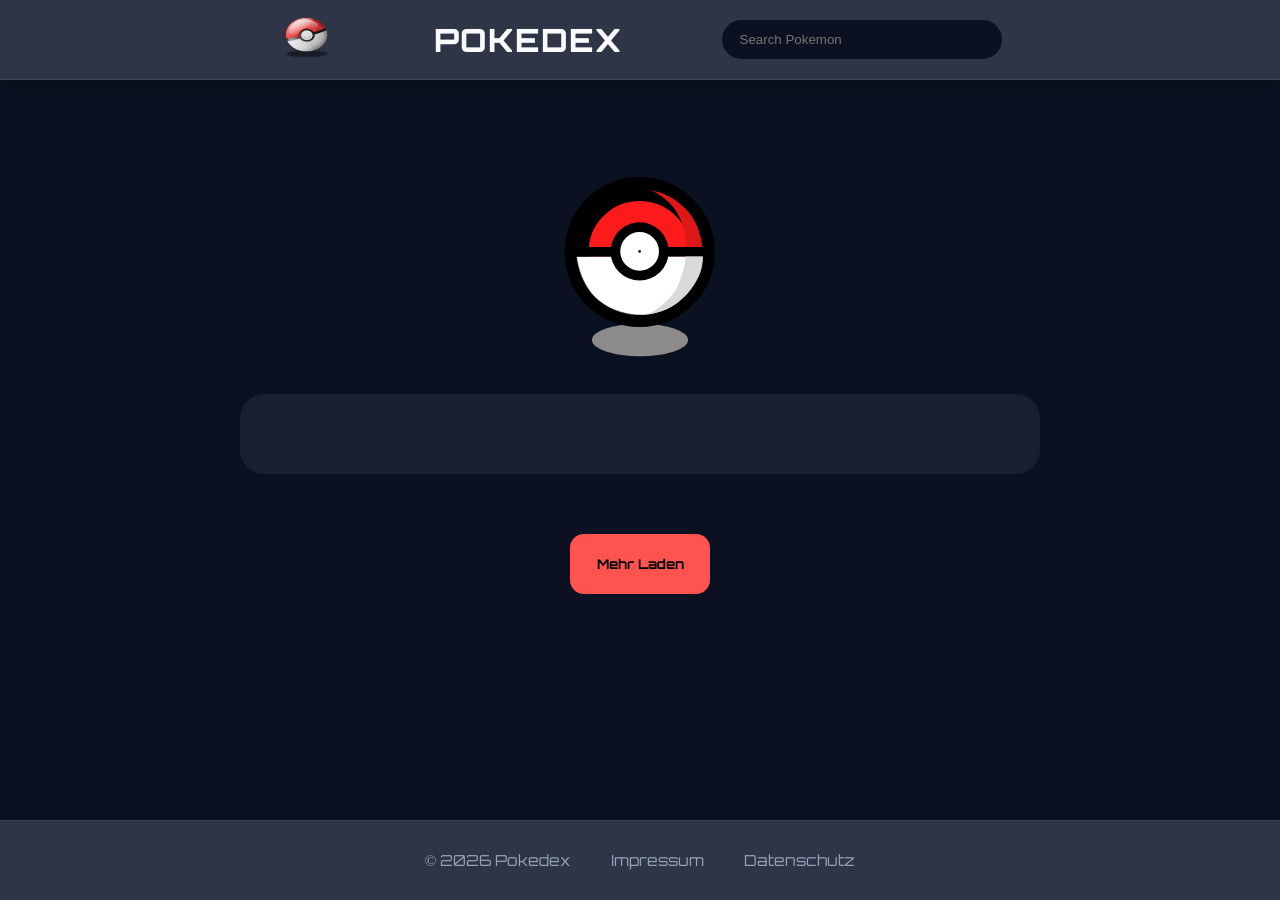
==== index.html @ 77710bc5 "add arrow key left - right function" ====
<!DOCTYPE html>
<html lang="de">

<head>
    <meta charset="UTF-8">
    <meta name="viewport" content="width=device-width, initial-scale=1.0">

    <link rel="stylesheet" href="./style.css">
    <link rel="stylesheet" href="./style/assets.css">
    <link rel="stylesheet" href="./style/fonts.css">
    <link rel="stylesheet" href="./style/standard.css">
    <link rel="stylesheet" href="./style/dialog.css">
    

    <script src="./script.js" defer></script>
    
    <script src="./script/storage.js" defer></script>
    <script src="./script/template.js" defer></script>


    <title>Pokedex</title>
</head>

<body onload="init()">
    <header id="header-container">
        <div class="header-line">
            <a href="index.html"><img class="img-logo" src="./assets/img/95c-pokeball-1594373.png" alt="Pokeball"></a>
            <h1 id="headline">Pokedex</h1>
            <input type="text" data-id="search-input" id="search-input" placeholder="Search Pokemon" oninput="searchPokemon()">
    </header>


    <main data-id="content">

        <div id="main-container">
            <div id="loading-spinner"></div>
            <div id="poke-card-container"></div>
            <button data-id="load-more-button" class="load-button" onclick="loadMore()">Mehr Laden</button>
        </div>
        <dialog data-id="dialog" id="dialog-window"></dialog>
    </main>






    <footer id="footer-container">
        <div class="footer-content">
            <p class="copy-right">© 2026 Pokedex</p>
            <a href="./assets/components/imprint.html">Impressum</a>
            <a href="./assets/components/privacy_policy.html">Datenschutz</a>
        </div>
    </footer>

</body>

</html>
---- style.css ----
#header-container{
    display: flex;
    justify-content: center;
    align-items: center;
    height: 80px;
    background: rgba(23, 32, 51, 0.9);
    backdrop-filter: blur(12px);
    border-bottom: 1px solid rgba(255,255,255,0.08);
    box-shadow: 0 4px 20px rgba(0,0,0,.25);
}

.header-line{
    display: flex;
    gap: 100px;
    max-width: 1440px;
    align-items: center;
}

#headline {
    color: #f8fafc;
    font-size: 2rem;
    font-weight: 800;
    letter-spacing: 1px;
    text-transform: uppercase;
}

.img-logo {
    width: 55px;
    height: 55px;
    transition: transform .2s ease;
}

.img-logo:hover {
    transform: rotate(15deg) scale(1.1);
}

#search-input {
    width: 280px;
    padding: 12px 18px;
    border: none;
    border-radius: 999px;
    background: #0b1120;
    color: white;
    outline: none;
    transition: all .2s ease;
}

#search-input:focus {
    box-shadow: 0 0 15px rgba(96,165,250,.4);
}

#main-container{
    display: flex;
    flex-direction: column;
    align-items: center;
    padding: 60px;
}

.loading-spinner-img{
    width: 250px;
    height: 250px;
}

#poke-card-container{
   display: flex;
   justify-content: center;
   flex-wrap: wrap;
    gap: 40px;
    padding: 40px;
    width: 100%;
    max-width: 800px;
    height: auto;
    background-color: #172033;
    border-radius: 24px;
    
}

.poke-card {
    display: flex;
    flex-direction: column;
    transition: all 0.2s ease;
    border-radius: 30px;
    height: 180px;
    width: 260px;
}

.poke-card:hover {
    transform: translateY(-6px);
    box-shadow: 0 15px 35px rgba(0,0,0,.35);
}

.poke-card-headline{
    display: flex;
    justify-content: space-around;
    padding: 10px;
}

.poke-card-name::first-letter{
    text-transform: uppercase;
}

.uppercase::first-letter{
    text-transform: uppercase;
}

.poke-card-pic{
    transform: scale(1.1);
    transition: transform .2s ease;
    width: 100px;
    height: 100px;
}

.poke-card:hover .poke-card-pic {
    transform: scale(1.3);
}

.poke-card-type-container{
    display: flex;
    justify-content: space-around;
    padding: 10px;
}

.poke-card-types{
    display: flex;
    flex-direction: column;
    gap: 14px;
}

.poke-card-type{
    color: white;
    padding: 6px 14px;
    border-radius: 999px;
    font-weight: 600;
    box-shadow: 0 4px 10px rgba(0,0,0,.25);
}

.load-button{
    width: 140px;
    height: 60px;
    margin-top: 60px;
    background-color: #FF5350;
    border-radius: 14px;
    font-family: "Orbitron";
    font-weight: 700;
}






#footer-container {
    display: flex;
    justify-content: center;
    align-items: center;
    min-height: 80px;
    background: rgba(23, 32, 51, 0.9);
    backdrop-filter: blur(12px);
    border-top: 1px solid rgba(255,255,255,0.08);
}

.footer-content {
    width: 100%;
    max-width: 1440px;
    display: flex;
    justify-content: center;
    align-items: center;
    gap: 40px;
    padding: 0 32px;
    color: #94A3B8;
    font-size: 0.95rem;
}

.footer-content a {
    color: #94A3B8;
    text-decoration: none;
    transition: all .2s ease;
}

.footer-content a:hover {
    color: #60A5FA;
}

.footer-content a:hover {
    color: #FFDE00;
}
---- style/assets.css ----
.card-color-fire {
    background: linear-gradient(135deg, #5c2818);
}

.card-color-water {
    background: linear-gradient(135deg, #1f3b66);
}

.card-color-grass {
    background: linear-gradient(135deg, #245032);
}

.card-color-electric {
    background: linear-gradient(135deg, #756100);
}

.card-color-ice {
    background: linear-gradient(135deg, #356565);
}

.card-color-fighting {
    background: linear-gradient(135deg, #662020);
}

.card-color-poison {
    background: linear-gradient(135deg, #5a245a);
}

.card-color-ground {
    background: linear-gradient(135deg, #6d5925);
}

.card-color-flying {
    background: linear-gradient(135deg, #4d3d87);
}

.card-color-psychic {
    background: linear-gradient(135deg, #87304c);
}

.card-color-bug {
    background: linear-gradient(135deg, #56611d);
}

.card-color-rock {
    background: linear-gradient(135deg, #6d6225);
}

.card-color-ghost {
    background: linear-gradient(135deg, #47356d);
}

.card-color-dragon {
    background: linear-gradient(135deg, #3a1d75);
}

.card-color-dark {
    background: linear-gradient(135deg, #43352c);
}

.card-color-steel {
    background: linear-gradient(135deg, #5a6273);
}

.card-color-fairy {
    background: linear-gradient(135deg, #87485d);
}

.card-color-normal {
    background: linear-gradient(135deg, #5a5a45);
}




.type-color-normal {
    background: #A8A878;
}

.type-color-fire {
    background: #F08030;
}

.type-color-water {
    background: #6890F0;
}

.type-color-electric {
    background: #F8D030;
}

.type-color-grass {
    background: #78C850;
}

.type-color-ice {
    background: #98D8D8;
}

.type-color-fighting {
    background: #C03028;
}

.type-color-poison {
    background: #A040A0;
}

.type-color-ground {
    background: #E0C068;
}

.type-color-flying {
    background: #A890F0;
}

.type-color-psychic {
    background: #F85888;
}

.type-color-bug {
    background: #A8B820;
}

.type-color-rock {
    background: #B8A038;
}

.type-color-ghost {
    background: #705898;
}

.type-color-dragon {
    background: #7038F8;
}

.type-color-dark {
    background: #705848;
}

.type-color-steel {
    background: #B8B8D0;
}

.type-color-fairy {
    background: #EE99AC;
}
---- style/fonts.css ----
/* orbitron-regular - latin */
@font-face {
  font-display: swap; /* Check https://developer.mozilla.org/en-US/docs/Web/CSS/@font-face/font-display for other options. */
  font-family: 'Orbitron';
  font-style: normal;
  font-weight: 400;
  src: url('../assets/fonts/orbitron-v35-latin-regular.woff2') format('woff2'); /* Chrome 36+, Opera 23+, Firefox 39+, Safari 12+, iOS 10+ */
}
/* orbitron-500 - latin */
@font-face {
  font-display: swap; /* Check https://developer.mozilla.org/en-US/docs/Web/CSS/@font-face/font-display for other options. */
  font-family: 'Orbitron';
  font-style: normal;
  font-weight: 500;
  src: url('../assets/fonts/orbitron-v35-latin-500.woff2') format('woff2'); /* Chrome 36+, Opera 23+, Firefox 39+, Safari 12+, iOS 10+ */
}
/* orbitron-600 - latin */
@font-face {
  font-display: swap; /* Check https://developer.mozilla.org/en-US/docs/Web/CSS/@font-face/font-display for other options. */
  font-family: 'Orbitron';
  font-style: normal;
  font-weight: 600;
  src: url('../assets/fonts/orbitron-v35-latin-600.woff2') format('woff2'); /* Chrome 36+, Opera 23+, Firefox 39+, Safari 12+, iOS 10+ */
}
/* orbitron-700 - latin */
@font-face {
  font-display: swap; /* Check https://developer.mozilla.org/en-US/docs/Web/CSS/@font-face/font-display for other options. */
  font-family: 'Orbitron';
  font-style: normal;
  font-weight: 700;
  src: url('../assets/fonts/orbitron-v35-latin-700.woff2') format('woff2'); /* Chrome 36+, Opera 23+, Firefox 39+, Safari 12+, iOS 10+ */
}
/* orbitron-800 - latin */
@font-face {
  font-display: swap; /* Check https://developer.mozilla.org/en-US/docs/Web/CSS/@font-face/font-display for other options. */
  font-family: 'Orbitron';
  font-style: normal;
  font-weight: 800;
  src: url('../assets/fonts/orbitron-v35-latin-800.woff2') format('woff2'); /* Chrome 36+, Opera 23+, Firefox 39+, Safari 12+, iOS 10+ */
}
/* orbitron-900 - latin */
@font-face {
  font-display: swap; /* Check https://developer.mozilla.org/en-US/docs/Web/CSS/@font-face/font-display for other options. */
  font-family: 'Orbitron';
  font-style: normal;
  font-weight: 900;
  src: url('../assets/fonts/orbitron-v35-latin-900.woff2') format('woff2'); /* Chrome 36+, Opera 23+, Firefox 39+, Safari 12+, iOS 10+ */
}
---- style/standard.css ----
html{
    font-family: "Orbitron";
    color: white;
}

*{
    box-sizing: border-box;
    margin: 0;
    scroll-behavior: smooth;
}

body {
    margin: 0;
    min-height: 100vh;
    display: flex;
    flex-direction: column;
}

main{
    background-color: #0B1120;
    flex: 1;
}

button{
    cursor: pointer;
    background: none;
    border: none;
}

table{
    font-size: 12px;
    border-spacing: 100px 20px;
}

th{
    color: black;
}

tr{
    color: #696b70;
}
---- style/dialog.css ----
#dialog-window:open {
    display: flex;
    flex-direction: column;
    margin: auto;
    background-color: #05171e;
    color: white;
    border: none;
    border-radius: 24px;
    padding: 0;
    width: 480px;
}

#dialog-section-top{
    display: flex;
    flex-direction: column;
    align-items: center;
    padding: 20px;
}

.close-dialog-btn{
    display: flex;
    justify-content: flex-end;
    padding-bottom: 20px;
}

.dialog-poke-name-type-number{
    display: flex;
    justify-content: space-around;
    align-items: baseline;
}

.dialog-poke-name-type{
    display: flex;
    flex-direction: column;
    align-items: center;
}

.dialog-poke-name{
    text-align: center;
    padding: 10px;
    font-size: 36px;
}

.dialog-poke-number{
    font-size: 36px;
}

.dialog-poke-type{
    display: flex;
    gap: 10px;
    padding-bottom: 10px;
}

.dialog-type{
    color: white;
    text-align: center;
    width: 100px;
    padding: 6px 14px;
    border-radius: 999px;
    font-weight: 600;
    box-shadow: 0 4px 10px rgba(0,0,0,.25);
}

.dialog-poke-img{
    width: 200px;
    height: 200px;
}






#dialog-section-bottom {
    display: flex;
    flex-direction: column;
    background: rgba(255,255,255,.95);
    backdrop-filter: blur(10px);
}

dialog::backdrop {
    background-color: rgba(0, 0, 0, 0.5);
    backdrop-filter: blur(5px);
}

.dialog-section-bottom-headline{
    display: flex;
    justify-content: center;
    padding: 10px;
    gap: 40px;
    font-size: 10px;
}

#dialog-container-stats{
    display: flex;
    flex-direction: column;
    align-items: center;

}

.dialog-tab {
    background: none;
    border: none;
    cursor: pointer;
    font: inherit;
    color: #551a8b;
    padding: 0;  
}

.dialog-tab:hover{
    text-decoration: underline;
    transform: scale(1.2);
}

#evolution{
    display: flex;
    padding: 10px;
    text-align: center;
}

.evolution-name{
    color: black;
    margin-bottom: 10px;
}

.evolution-pic{
    height: 90px;
    width: 90px;
}

.evolution-arrow{
    display: flex;
    align-items: center;
    font-size: 32px;
    font-weight: bold;
    color: #666;
    padding: 0 10px;
}

.evolution-circle {
    width: 110px;
    height: 110px;
    border: 2px solid #d9d9d9;
    border-radius: 50%;
    background: white;
    box-shadow: 0 4px 10px rgba(0,0,0,.15);
    display: flex;
    justify-content: center;
    align-items: center;
}

.moves-container{
    display: flex;
    justify-content: center;
    flex-wrap: wrap;
    gap: 10px;
    padding: 15px;
}

.move{
    background-color: #f3f3f3;
    border: 1px solid #ddd;
    border-radius: 20px;
    padding: 8px 14px;
    font-size: 14px;
    font-weight: 500;
    color: #333;
}

.nav-buttons{
    display: flex;
    justify-content: center;
    gap: 50px;
    padding: 10px;
}

.nav-btn{
    width: 60px;
    height: 60px;
    padding: 10px 20px;
    border: none;
    border-radius: 999px;
    background: #e5e5e5;
    color: #333;
    cursor: pointer;
    font-weight: 600;
    transition: all 0.2s ease;
}

.nav-btn:hover{
    transform: scale(1.2);
}
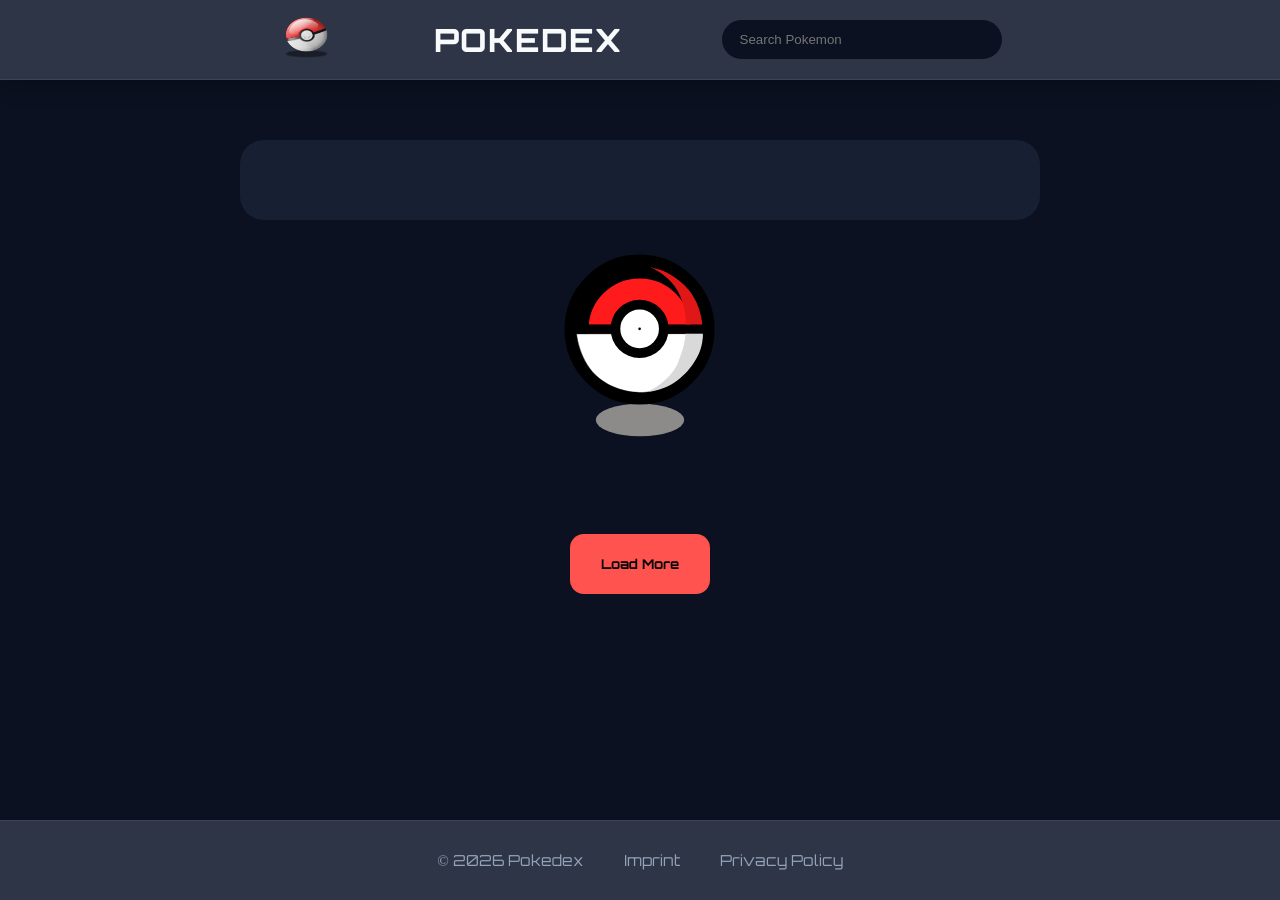
==== commit 878e9159: "add imprint + privacy policy" ====
--- a/index.html
+++ b/index.html
@@ -5,6 +5,7 @@
     <meta charset="UTF-8">
     <meta name="viewport" content="width=device-width, initial-scale=1.0">
 
+    <link rel="icon" type="image/png" href="./assets/img/95c-pokeball-1594373.png" />
     <link rel="stylesheet" href="./style.css">
     <link rel="stylesheet" href="./style/assets.css">
     <link rel="stylesheet" href="./style/fonts.css">
@@ -33,9 +34,9 @@
     <main data-id="content">
 
         <div id="main-container">
+            <div id="poke-card-container"></div>
             <div id="loading-spinner"></div>
-            <div id="poke-card-container"></div>
-            <button data-id="load-more-button" class="load-button" onclick="loadMore()">Mehr Laden</button>
+            <button data-id="load-more-button" class="load-button" onclick="loadMore()">Load More</button>
         </div>
         <dialog data-id="dialog" id="dialog-window"></dialog>
     </main>
@@ -48,8 +49,8 @@
     <footer id="footer-container">
         <div class="footer-content">
             <p class="copy-right">© 2026 Pokedex</p>
-            <a href="./assets/components/imprint.html">Impressum</a>
-            <a href="./assets/components/privacy_policy.html">Datenschutz</a>
+            <a href="./assets/components/imprint.html">Imprint</a>
+            <a href="./assets/components/privacy-policy.html">Privacy Policy</a>
         </div>
     </footer>
 
--- a/style.css
+++ b/style.css
@@ -183,4 +183,20 @@
 
 .footer-content a:hover {
     color: #FFDE00;
+}
+
+.imprint {
+    display: flex;
+    flex-direction: column;
+    text-align: center;
+    min-height: calc(100vh - 160px);
+    padding: 60px;
+    gap: 20px;
+}
+
+.privacy-style {
+    display: flex;
+    flex-direction: column;
+    text-align: center;
+    gap: 20px;
 }
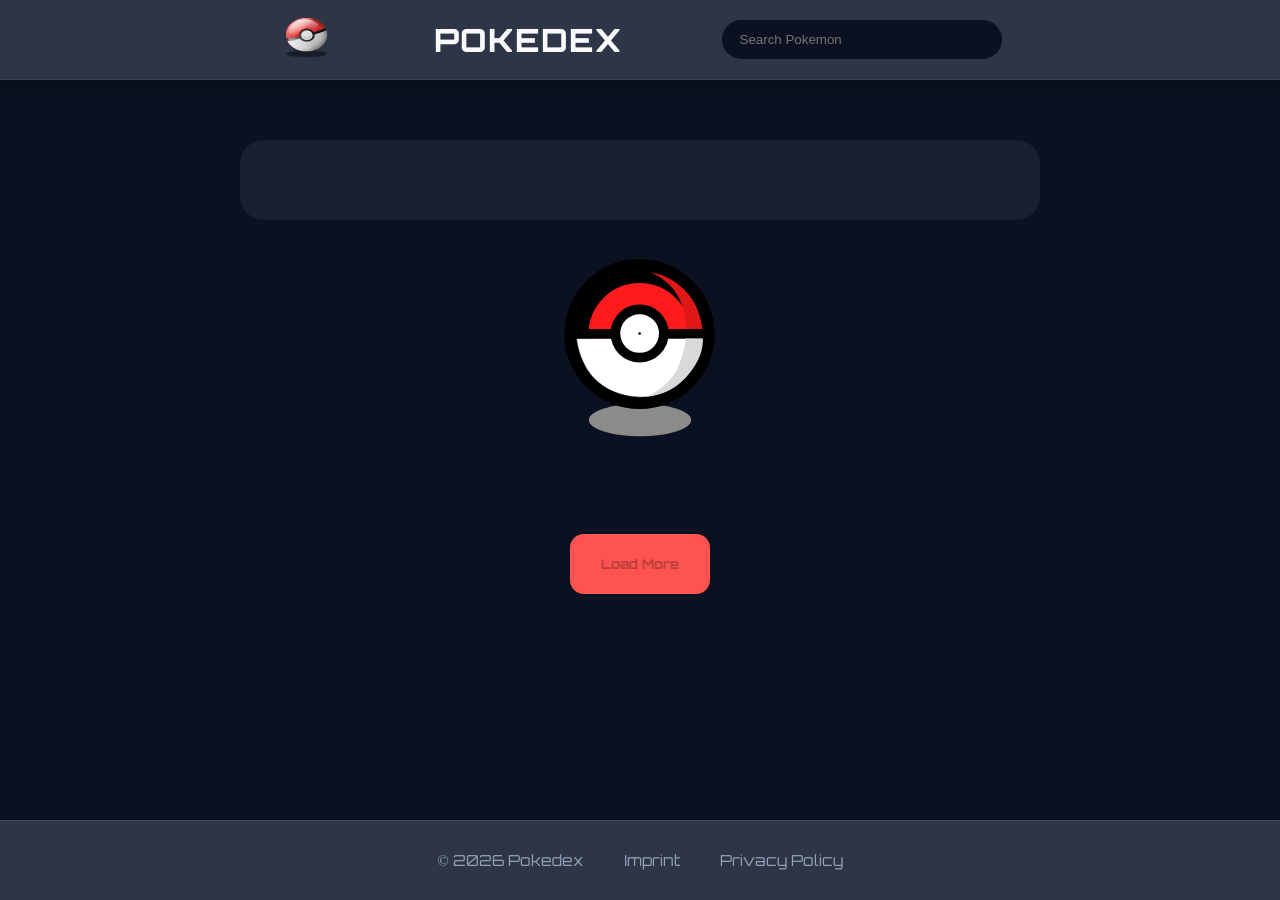
==== commit 899909fa: "add disable load more button during load function" ====
--- a/index.html
+++ b/index.html
@@ -36,7 +36,7 @@
         <div id="main-container">
             <div id="poke-card-container"></div>
             <div id="loading-spinner"></div>
-            <button data-id="load-more-button" class="load-button" onclick="loadMore()">Load More</button>
+            <button data-id="load-more-button" id="load-button" onclick="loadMore()">Load More</button>
         </div>
         <dialog data-id="dialog" id="dialog-window"></dialog>
     </main>
--- a/style.css
+++ b/style.css
@@ -134,7 +134,7 @@
     box-shadow: 0 4px 10px rgba(0,0,0,.25);
 }
 
-.load-button{
+#load-button{
     width: 140px;
     height: 60px;
     margin-top: 60px;
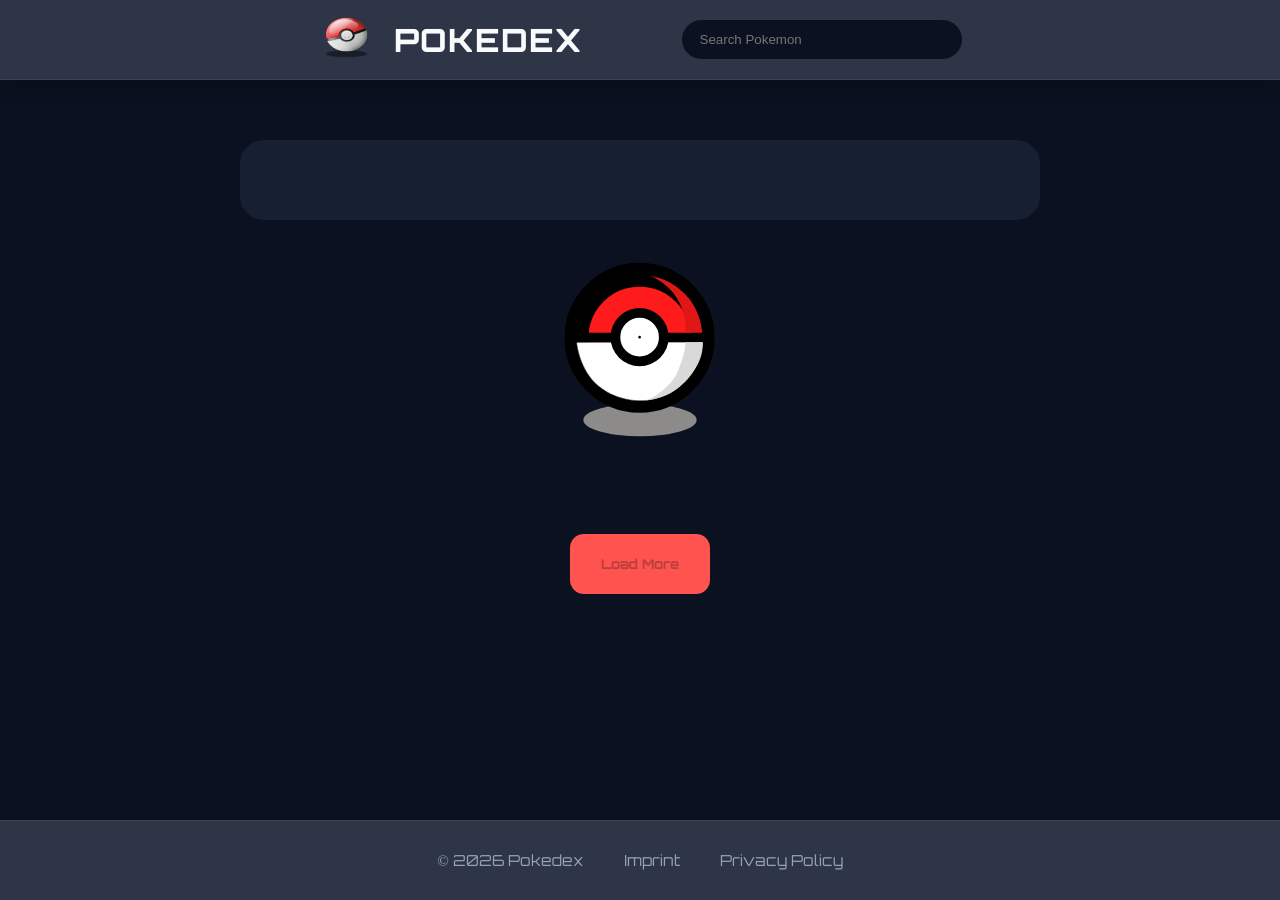
==== commit ff051858: "made main side responsive" ====
--- a/index.html
+++ b/index.html
@@ -11,10 +11,10 @@
     <link rel="stylesheet" href="./style/fonts.css">
     <link rel="stylesheet" href="./style/standard.css">
     <link rel="stylesheet" href="./style/dialog.css">
-    
+
 
     <script src="./script.js" defer></script>
-    
+
     <script src="./script/storage.js" defer></script>
     <script src="./script/template.js" defer></script>
 
@@ -25,9 +25,12 @@
 <body onload="init()">
     <header id="header-container">
         <div class="header-line">
-            <a href="index.html"><img class="img-logo" src="./assets/img/95c-pokeball-1594373.png" alt="Pokeball"></a>
-            <h1 id="headline">Pokedex</h1>
-            <input type="text" data-id="search-input" id="search-input" placeholder="Search Pokemon" oninput="searchPokemon()">
+            <div class="header-logo-line">
+                <a href="index.html"><img class="img-logo" src="./assets/img/95c-pokeball-1594373.png"alt="Pokeball"></a>
+                <h1 id="headline">Pokedex</h1>
+            </div>
+            <input type="text" data-id="search-input" id="search-input" placeholder="Search Pokemon"
+                oninput="searchPokemon()">
     </header>
 
 
@@ -56,4 +59,4 @@
 
 </body>
 
-</html>
+</html>
--- a/style.css
+++ b/style.css
@@ -14,6 +14,12 @@
     gap: 100px;
     max-width: 1440px;
     align-items: center;
+}
+
+.header-logo-line{
+    display: flex;
+    align-items: center;
+    gap: 20px;
 }
 
 #headline {
@@ -75,6 +81,10 @@
     
 }
 
+.not-found{
+    text-align: center;
+}
+
 .poke-card {
     display: flex;
     flex-direction: column;
@@ -199,4 +209,44 @@
     flex-direction: column;
     text-align: center;
     gap: 20px;
+}
+
+
+
+@media (max-width: 740px) {
+
+    #header-container{
+        height: 120px;
+    }
+
+   .header-line{
+    flex-direction: column;
+    gap: 10px;
+   }
+
+   #footer-container{
+    height: 120px;
+   }
+}
+
+@media (max-width: 480px) {
+
+    #main-container{
+        padding: 20px;
+    }
+
+    .poke-card{
+        height: 150px;
+        width: 200px;
+    }
+
+    .poke-card-headline{
+        font-size: 12px;
+    }
+
+    .poke-card-pic{
+        height: 60px;
+        width: 60px;
+    }
+
 }
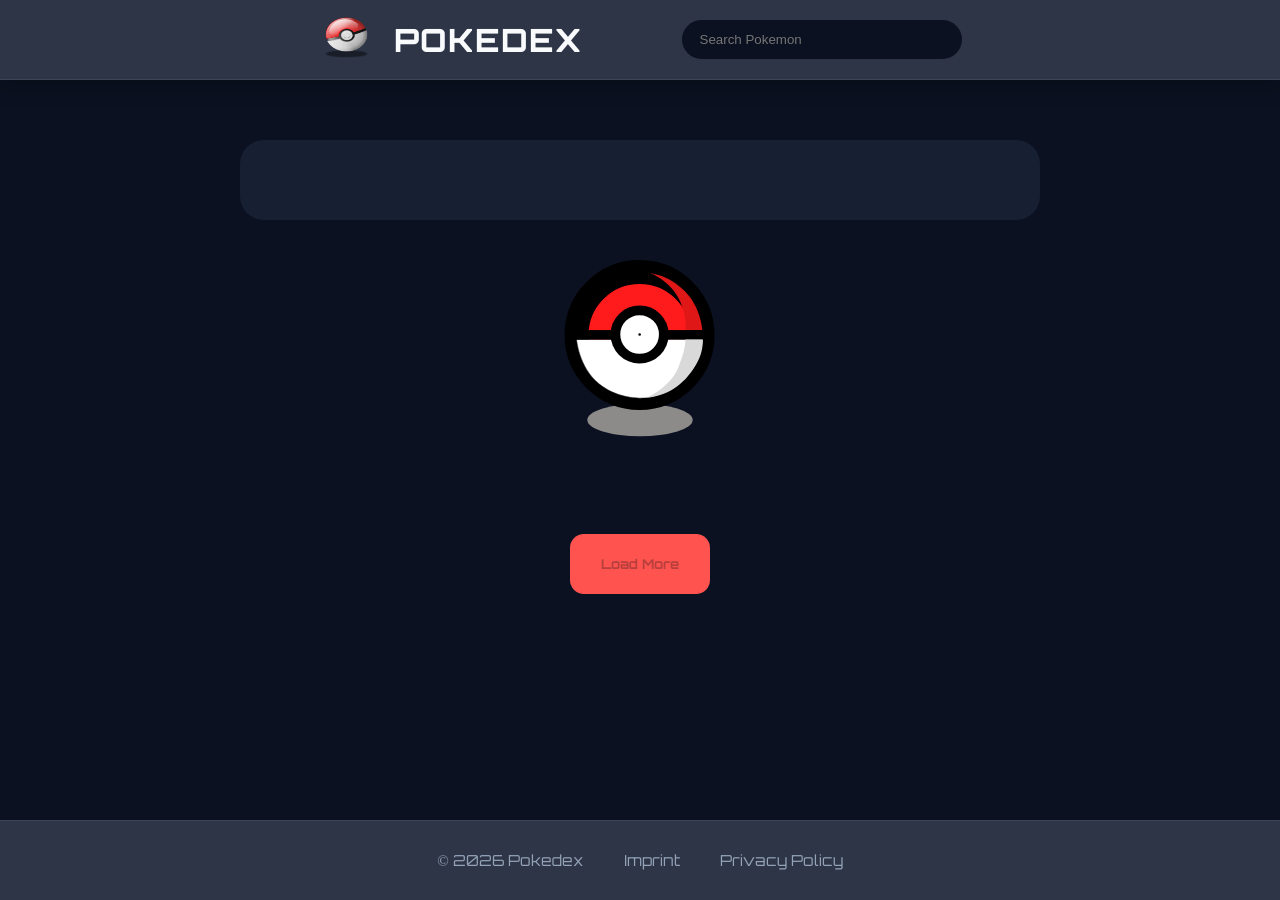
==== commit bfd73913: "cleaning Code" ====
--- a/index.html
+++ b/index.html
@@ -12,12 +12,9 @@
     <link rel="stylesheet" href="./style/standard.css">
     <link rel="stylesheet" href="./style/dialog.css">
 
-
     <script src="./script.js" defer></script>
-
     <script src="./script/storage.js" defer></script>
     <script src="./script/template.js" defer></script>
-
 
     <title>Pokedex</title>
 </head>
@@ -26,16 +23,15 @@
     <header id="header-container">
         <div class="header-line">
             <div class="header-logo-line">
-                <a href="index.html"><img class="img-logo" src="./assets/img/95c-pokeball-1594373.png"alt="Pokeball"></a>
+                <a href="index.html"><img class="img-logo" src="./assets/img/95c-pokeball-1594373.png"
+                        alt="Pokeball"></a>
                 <h1 id="headline">Pokedex</h1>
             </div>
             <input type="text" data-id="search-input" id="search-input" placeholder="Search Pokemon"
                 oninput="searchPokemon()">
     </header>
 
-
     <main data-id="content">
-
         <div id="main-container">
             <div id="poke-card-container"></div>
             <div id="loading-spinner"></div>
@@ -44,11 +40,6 @@
         <dialog data-id="dialog" id="dialog-window"></dialog>
     </main>
 
-
-
-
-
-
     <footer id="footer-container">
         <div class="footer-content">
             <p class="copy-right">© 2026 Pokedex</p>
@@ -56,7 +47,6 @@
             <a href="./assets/components/privacy-policy.html">Privacy Policy</a>
         </div>
     </footer>
-
 </body>
 
 </html>
--- a/style.css
+++ b/style.css
@@ -1,22 +1,22 @@
-#header-container{
+#header-container {
     display: flex;
     justify-content: center;
     align-items: center;
     height: 80px;
     background: rgba(23, 32, 51, 0.9);
     backdrop-filter: blur(12px);
-    border-bottom: 1px solid rgba(255,255,255,0.08);
-    box-shadow: 0 4px 20px rgba(0,0,0,.25);
-}
-
-.header-line{
+    border-bottom: 1px solid rgba(255, 255, 255, 0.08);
+    box-shadow: 0 4px 20px rgba(0, 0, 0, .25);
+}
+
+.header-line {
     display: flex;
     gap: 100px;
     max-width: 1440px;
     align-items: center;
 }
 
-.header-logo-line{
+.header-logo-line {
     display: flex;
     align-items: center;
     gap: 20px;
@@ -52,25 +52,25 @@
 }
 
 #search-input:focus {
-    box-shadow: 0 0 15px rgba(96,165,250,.4);
-}
-
-#main-container{
+    box-shadow: 0 0 15px rgba(96, 165, 250, .4);
+}
+
+#main-container {
     display: flex;
     flex-direction: column;
     align-items: center;
     padding: 60px;
 }
 
-.loading-spinner-img{
+.loading-spinner-img {
     width: 250px;
     height: 250px;
 }
 
-#poke-card-container{
-   display: flex;
-   justify-content: center;
-   flex-wrap: wrap;
+#poke-card-container {
+    display: flex;
+    justify-content: center;
+    flex-wrap: wrap;
     gap: 40px;
     padding: 40px;
     width: 100%;
@@ -78,10 +78,9 @@
     height: auto;
     background-color: #172033;
     border-radius: 24px;
-    
-}
-
-.not-found{
+}
+
+.not-found {
     text-align: center;
 }
 
@@ -96,24 +95,25 @@
 
 .poke-card:hover {
     transform: translateY(-6px);
-    box-shadow: 0 15px 35px rgba(0,0,0,.35);
-}
-
-.poke-card-headline{
+    box-shadow: 0 15px 35px rgba(0, 0, 0, .35);
+}
+
+.poke-card-headline {
     display: flex;
     justify-content: space-around;
     padding: 10px;
-}
-
-.poke-card-name::first-letter{
+    color: white;
+}
+
+.poke-card-name::first-letter {
     text-transform: uppercase;
 }
 
-.uppercase::first-letter{
+.uppercase::first-letter {
     text-transform: uppercase;
 }
 
-.poke-card-pic{
+.poke-card-pic {
     transform: scale(1.1);
     transition: transform .2s ease;
     width: 100px;
@@ -124,27 +124,27 @@
     transform: scale(1.3);
 }
 
-.poke-card-type-container{
+.poke-card-type-container {
     display: flex;
     justify-content: space-around;
     padding: 10px;
 }
 
-.poke-card-types{
+.poke-card-types {
     display: flex;
     flex-direction: column;
     gap: 14px;
 }
 
-.poke-card-type{
+.poke-card-type {
     color: white;
     padding: 6px 14px;
     border-radius: 999px;
     font-weight: 600;
-    box-shadow: 0 4px 10px rgba(0,0,0,.25);
-}
-
-#load-button{
+    box-shadow: 0 4px 10px rgba(0, 0, 0, .25);
+}
+
+#load-button {
     width: 140px;
     height: 60px;
     margin-top: 60px;
@@ -154,11 +154,6 @@
     font-weight: 700;
 }
 
-
-
-
-
-
 #footer-container {
     display: flex;
     justify-content: center;
@@ -166,7 +161,7 @@
     min-height: 80px;
     background: rgba(23, 32, 51, 0.9);
     backdrop-filter: blur(12px);
-    border-top: 1px solid rgba(255,255,255,0.08);
+    border-top: 1px solid rgba(255, 255, 255, 0.08);
 }
 
 .footer-content {
@@ -195,58 +190,76 @@
     color: #FFDE00;
 }
 
+.imprint-container-imprint {
+    display: flex;
+    justify-content: center;
+}
+
 .imprint {
     display: flex;
     flex-direction: column;
     text-align: center;
+    max-width: 1440px;
     min-height: calc(100vh - 160px);
-    padding: 60px;
+    padding: 12px;
     gap: 20px;
 }
 
+.privacy-container {
+    display: flex;
+    align-items: center;
+    flex-direction: column;
+}
+
 .privacy-style {
     display: flex;
     flex-direction: column;
     text-align: center;
+    max-width: 1440px;
     gap: 20px;
+    padding: 20px;
 }
 
 
 
 @media (max-width: 740px) {
 
-    #header-container{
+    #header-container {
         height: 120px;
     }
 
-   .header-line{
-    flex-direction: column;
-    gap: 10px;
-   }
-
-   #footer-container{
-    height: 120px;
-   }
+    .header-line {
+        flex-direction: column;
+        gap: 10px;
+    }
+
+    #footer-container {
+        height: 120px;
+    }
 }
 
 @media (max-width: 480px) {
 
-    #main-container{
+    #main-container {
         padding: 20px;
     }
 
-    .poke-card{
+    .poke-card {
         height: 150px;
         width: 200px;
     }
 
-    .poke-card-headline{
+    .poke-card-headline {
         font-size: 12px;
     }
 
-    .poke-card-pic{
+    .poke-card-pic {
         height: 60px;
         width: 60px;
     }
 
+    .imprint_online_link {
+        font-size: 12px;
+    }
+
 }
--- a/style/assets.css
+++ b/style/assets.css
@@ -70,9 +70,6 @@
     background: linear-gradient(135deg, #5a5a45);
 }
 
-
-
-
 .type-color-normal {
     background: #A8A878;
 }
@@ -143,6 +140,4 @@
 
 .type-color-fairy {
     background: #EE99AC;
-}
-
-
+}
--- a/style/standard.css
+++ b/style/standard.css
@@ -1,9 +1,9 @@
-html{
+html {
     font-family: "Orbitron";
     color: white;
 }
 
-*{
+* {
     box-sizing: border-box;
     margin: 0;
     scroll-behavior: smooth;
@@ -16,26 +16,31 @@
     flex-direction: column;
 }
 
-main{
+.no-scroll {
+    overflow: hidden;
+}
+
+main {
     background-color: #0B1120;
     flex: 1;
 }
 
-button{
+button {
     cursor: pointer;
     background: none;
     border: none;
 }
 
-table{
+table {
     font-size: 12px;
-    border-spacing: 100px 20px;
+    border-spacing: 35px 20px;
 }
 
-th{
+th {
     color: black;
+    height: 20px;
 }
 
-tr{
+tr {
     color: #696b70;
 }
--- a/style/dialog.css
+++ b/style/dialog.css
@@ -10,72 +10,67 @@
     width: 480px;
 }
 
-#dialog-section-top{
+#dialog-section-top {
     display: flex;
     flex-direction: column;
     align-items: center;
     padding: 20px;
 }
 
-.close-dialog-btn{
-    display: flex;
-    justify-content: flex-end;
-    padding-bottom: 20px;
-}
-
-.dialog-poke-name-type-number{
+.close-dialog-btn {
+    position: absolute;
+    right: 30px;
+}
+
+.dialog-poke-name-type-number {
     display: flex;
     justify-content: space-around;
     align-items: baseline;
 }
 
-.dialog-poke-name-type{
-    display: flex;
-    flex-direction: column;
-    align-items: center;
-}
-
-.dialog-poke-name{
+.dialog-poke-name-type {
+    display: flex;
+    flex-direction: column;
+    align-items: center;
+}
+
+.dialog-poke-name {
     text-align: center;
     padding: 10px;
     font-size: 36px;
 }
 
-.dialog-poke-number{
+.dialog-poke-number {
     font-size: 36px;
 }
 
-.dialog-poke-type{
+.dialog-poke-type {
     display: flex;
     gap: 10px;
     padding-bottom: 10px;
 }
 
-.dialog-type{
+.dialog-type {
     color: white;
     text-align: center;
     width: 100px;
     padding: 6px 14px;
     border-radius: 999px;
     font-weight: 600;
-    box-shadow: 0 4px 10px rgba(0,0,0,.25);
-}
-
-.dialog-poke-img{
+    box-shadow: 0 4px 10px rgba(0, 0, 0, .25);
+}
+
+.dialog-poke-img {
     width: 200px;
     height: 200px;
 }
 
-
-
-
-
-
 #dialog-section-bottom {
     display: flex;
     flex-direction: column;
-    background: rgba(255,255,255,.95);
+    background: rgba(255, 255, 255, .95);
     backdrop-filter: blur(10px);
+    min-height: 350px;
 }
 
 dialog::backdrop {
@@ -83,7 +78,7 @@
     backdrop-filter: blur(5px);
 }
 
-.dialog-section-bottom-headline{
+.dialog-section-bottom-headline {
     display: flex;
     justify-content: center;
     padding: 10px;
@@ -91,11 +86,61 @@
     font-size: 10px;
 }
 
-#dialog-container-stats{
-    display: flex;
-    flex-direction: column;
-    align-items: center;
-
+.description-container {
+    border: 1px solid black;
+}
+
+.description {
+    color: #696b70;
+    font-size: 12px;
+    text-align: center;
+    margin: 20px;
+}
+
+#dialog-container-stats {
+    display: flex;
+    flex-direction: column;
+    align-items: center;
+    justify-content: center;
+    flex: 1;
+    padding: 15px;
+}
+
+.progress-bar-container {
+    width: 100%;
+    height: 20px;
+    background: #e5e7eb;
+    border-radius: 999px;
+    overflow: hidden;
+    box-shadow: inset 0 1px 3px rgba(0, 0, 0, 0.2);
+}
+
+.progress-bar {
+    height: 100%;
+    width: 0;
+    border-radius: 999px;
+    display: flex;
+    align-items: center;
+    justify-content: center;
+    color: black;
+    font-size: 12px;
+    font-weight: 600;
+    transition: width 0.8s ease;
+    box-shadow: inset 0 -2px 4px rgba(0, 0, 0, 0.2);
+}
+
+.ability-chip {
+    display: inline-block;
+    padding: 4px 10px;
+    margin: 3px;
+    border-radius: 20px;
+    background: #ececec;
+    font-size: 14px;
+    text-transform: capitalize;
+}
+
+.ability-container {
+    display: flex;
 }
 
 .dialog-tab {
@@ -104,31 +149,31 @@
     cursor: pointer;
     font: inherit;
     color: #551a8b;
-    padding: 0;  
-}
-
-.dialog-tab:hover{
+    padding: 0;
+}
+
+.dialog-tab:hover {
     text-decoration: underline;
     transform: scale(1.2);
 }
 
-#evolution{
+#evolution {
     display: flex;
     padding: 10px;
     text-align: center;
 }
 
-.evolution-name{
+.evolution-name {
     color: black;
     margin-bottom: 10px;
 }
 
-.evolution-pic{
+.evolution-pic {
     height: 90px;
     width: 90px;
 }
 
-.evolution-arrow{
+.evolution-arrow {
     display: flex;
     align-items: center;
     font-size: 32px;
@@ -143,13 +188,13 @@
     border: 2px solid #d9d9d9;
     border-radius: 50%;
     background: white;
-    box-shadow: 0 4px 10px rgba(0,0,0,.15);
-    display: flex;
-    justify-content: center;
-    align-items: center;
-}
-
-.moves-container{
+    box-shadow: 0 4px 10px rgba(0, 0, 0, .15);
+    display: flex;
+    justify-content: center;
+    align-items: center;
+}
+
+.moves-container {
     display: flex;
     justify-content: center;
     flex-wrap: wrap;
@@ -157,7 +202,7 @@
     padding: 15px;
 }
 
-.move{
+.move {
     background-color: #f3f3f3;
     border: 1px solid #ddd;
     border-radius: 20px;
@@ -167,14 +212,15 @@
     color: #333;
 }
 
-.nav-buttons{
+.nav-buttons {
     display: flex;
     justify-content: center;
     gap: 50px;
     padding: 10px;
-}
-
-.nav-btn{
+    margin-top: auto;
+}
+
+.nav-btn {
     width: 60px;
     height: 60px;
     padding: 10px 20px;
@@ -187,6 +233,84 @@
     transition: all 0.2s ease;
 }
 
-.nav-btn:hover{
+.nav-btn:hover {
     transform: scale(1.2);
+}
+
+
+
+@media (max-width: 550px) {
+    #dialog-window:open {
+        width: 280px;
+    }
+
+    #dialog-section-top {
+        padding: 10px;
+    }
+
+    .dialog-headline {
+        padding-right: 50px;
+    }
+
+    .close-dialog-btn {
+        right: 20px;
+    }
+
+    .dialog-poke-name {
+        font-size: 16px;
+    }
+
+    .dialog-poke-number {
+        font-size: 16px;
+    }
+
+    .dialog-poke-type {
+        gap: 4px;
+    }
+
+    .dialog-type {
+        width: 90px;
+    }
+
+    .dialog-poke-img {
+        width: 100px;
+        height: 100px;
+    }
+
+    #dialog-section-bottom {
+        min-height: 410px;
+    }
+
+    .dialog-section-bottom-headline {
+        gap: 20px;
+        font-size: 8px;
+    }
+
+    .ability-container {
+        flex-direction: column;
+        text-align: center;
+        padding-top: 20px;
+    }
+
+    .evolution-circle {
+        width: 60px;
+        height: 60px;
+    }
+
+    .evolution-pic {
+        width: 40px;
+        height: 40px;
+    }
+
+    .evolution-name {
+        font-size: 10px;
+    }
+
+    .evolution-arrow {
+        font-size: 18px;
+    }
+
+    table {
+        border-spacing: 0px 10px;
+    }
 }
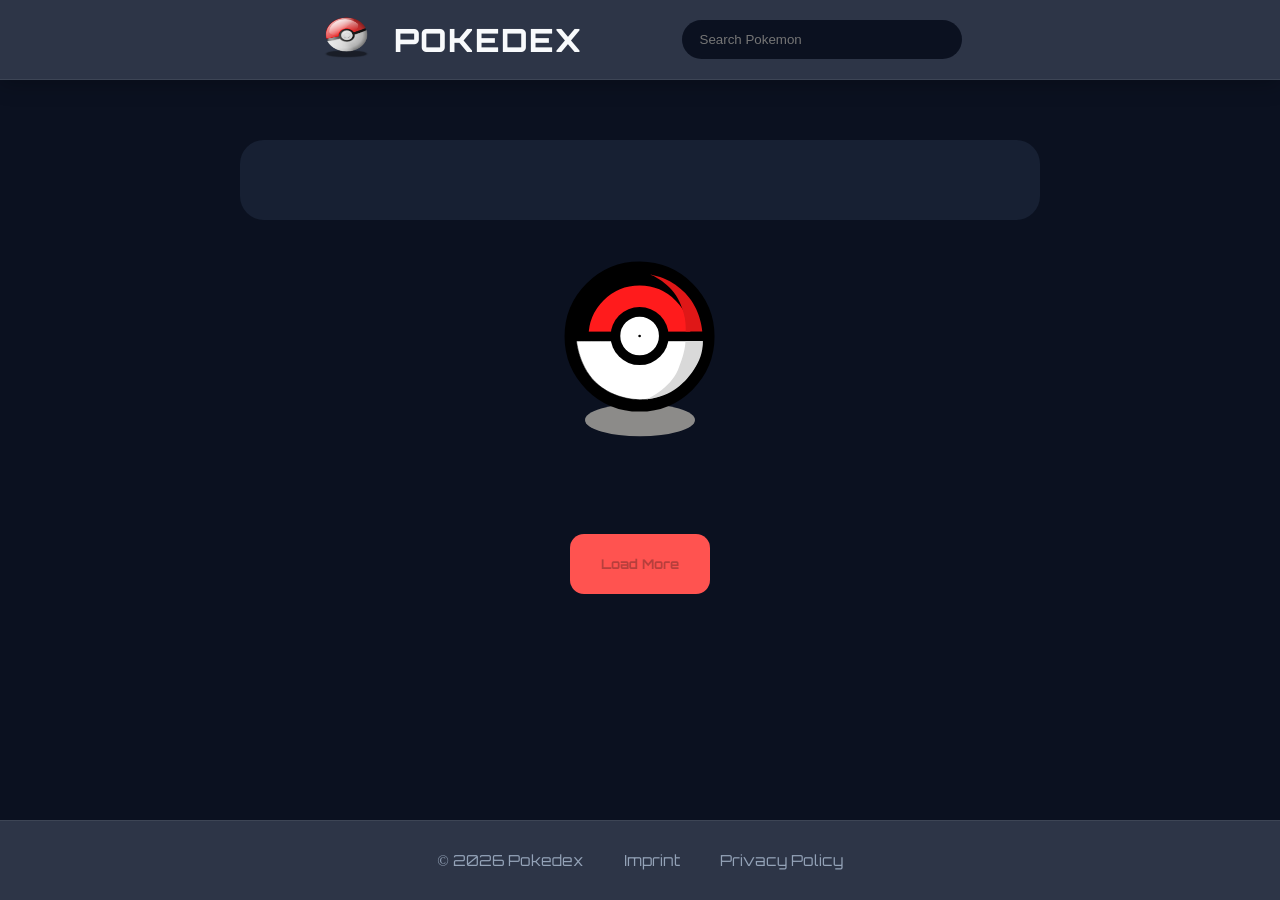
==== commit 10242608: "add hide load button during search operation" ====
--- a/index.html
+++ b/index.html
@@ -35,7 +35,7 @@
         <div id="main-container">
             <div id="poke-card-container"></div>
             <div id="loading-spinner"></div>
-            <button data-id="load-more-button" id="load-button" onclick="loadMore()">Load More</button>
+            <button data-id="load-more-button" id="load-button" class="load-btn" onclick="loadMore()">Load More</button>
         </div>
         <dialog data-id="dialog" id="dialog-window"></dialog>
     </main>
--- a/style.css
+++ b/style.css
@@ -144,7 +144,10 @@
     box-shadow: 0 4px 10px rgba(0, 0, 0, .25);
 }
 
-#load-button {
+.load-btn {
+    display: flex;
+    align-items: center;
+    justify-content: center;
     width: 140px;
     height: 60px;
     margin-top: 60px;
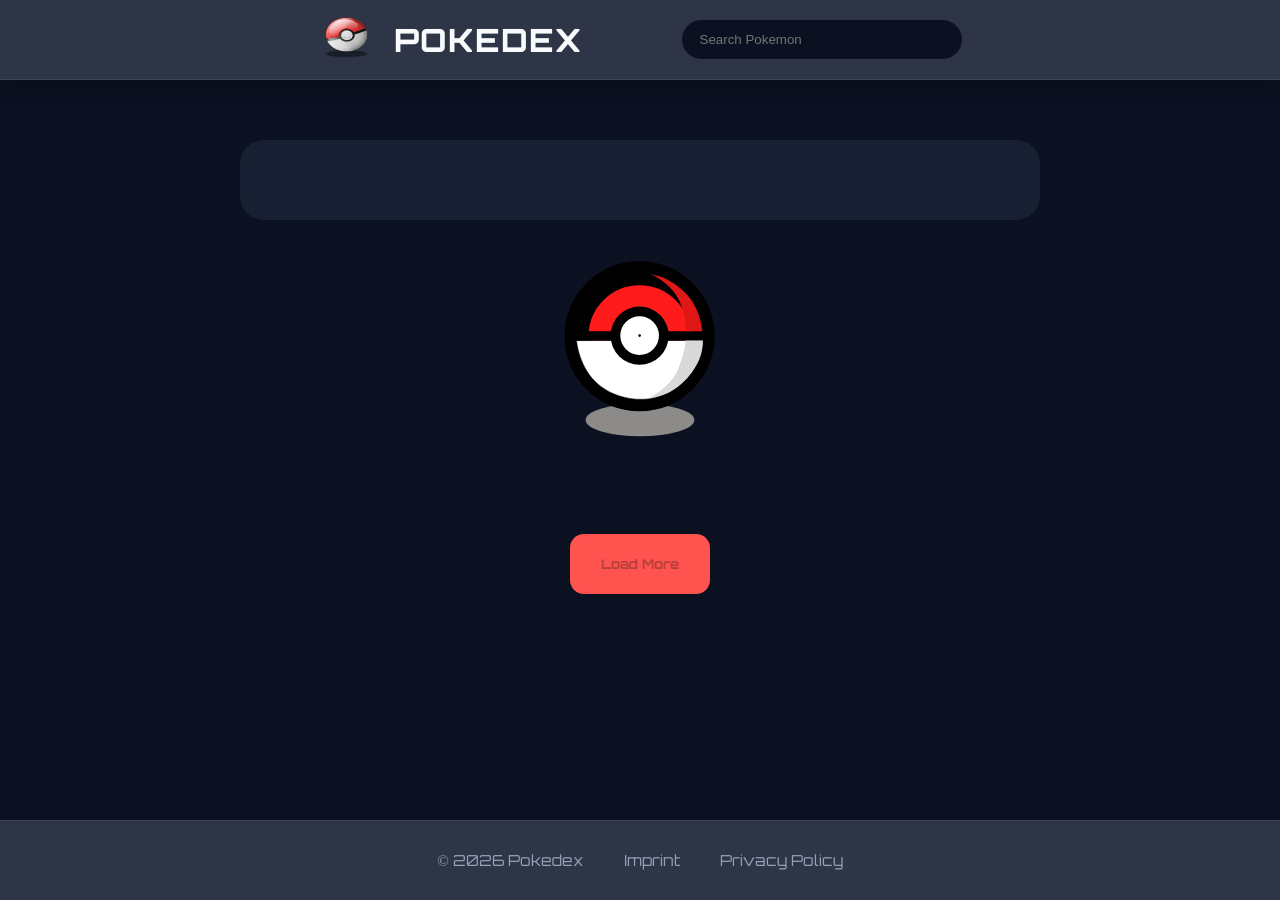
==== commit ae0534c7: "add Aria-labels" ====
--- a/index.html
+++ b/index.html
@@ -35,9 +35,9 @@
         <div id="main-container">
             <div id="poke-card-container"></div>
             <div id="loading-spinner"></div>
-            <button data-id="load-more-button" id="load-button" class="load-btn" onclick="loadMore()">Load More</button>
+            <button aria-label="load-more" data-id="load-more-button" id="load-button" class="load-btn" onclick="loadMore()">Load More</button>
         </div>
-        <dialog data-id="dialog" id="dialog-window"></dialog>
+        <dialog aria-label="dialog-poke-card" data-id="dialog" id="dialog-window"></dialog>
     </main>
 
     <footer id="footer-container">
--- a/style/dialog.css
+++ b/style/dialog.css
@@ -129,20 +129,6 @@
     box-shadow: inset 0 -2px 4px rgba(0, 0, 0, 0.2);
 }
 
-.ability-chip {
-    display: inline-block;
-    padding: 4px 10px;
-    margin: 3px;
-    border-radius: 20px;
-    background: #ececec;
-    font-size: 14px;
-    text-transform: capitalize;
-}
-
-.ability-container {
-    display: flex;
-}
-
 .dialog-tab {
     background: none;
     border: none;
@@ -198,8 +184,7 @@
     display: flex;
     justify-content: center;
     flex-wrap: wrap;
-    gap: 10px;
-    padding: 15px;
+    gap: 15px;
 }
 
 .move {
@@ -286,10 +271,8 @@
         font-size: 8px;
     }
 
-    .ability-container {
-        flex-direction: column;
-        text-align: center;
-        padding-top: 20px;
+    #dialog-container-stats {
+        gap: 40px;
     }
 
     .evolution-circle {
@@ -310,7 +293,11 @@
         font-size: 18px;
     }
 
+    .moves-container{
+        gap: 3px;
+    }
+
     table {
-        border-spacing: 0px 10px;
+        border-spacing: 10px 20px;
     }
 }
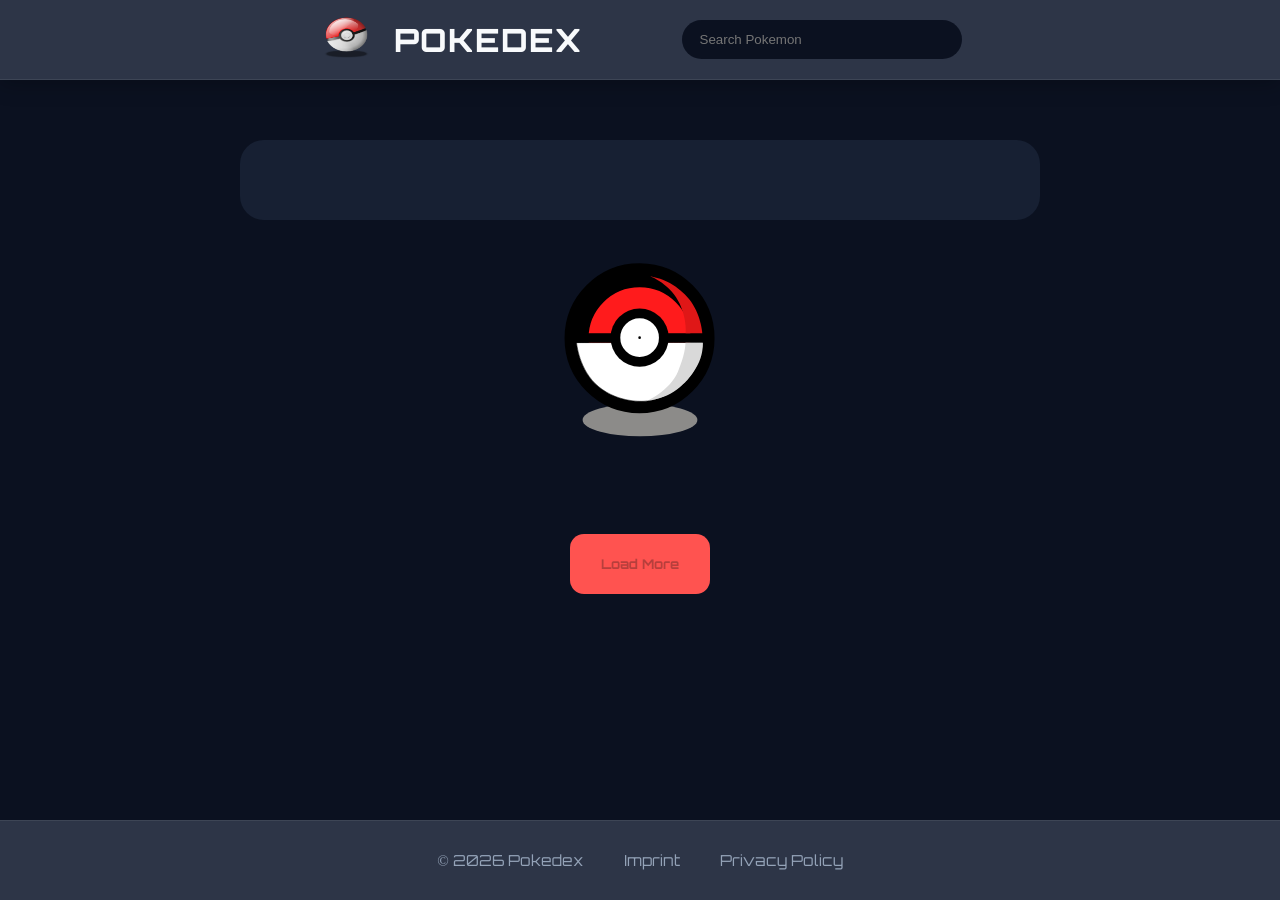
==== commit b7433c4f: "fixed WCAG issue" ====
--- a/index.html
+++ b/index.html
@@ -27,7 +27,7 @@
                         alt="Pokeball"></a>
                 <h1 id="headline">Pokedex</h1>
             </div>
-            <input type="text" data-id="search-input" id="search-input" placeholder="Search Pokemon"
+            <input aria-label="search-pokemon" type="text" data-id="search-input" id="search-input" placeholder="Search Pokemon"
                 oninput="searchPokemon()">
     </header>
 
